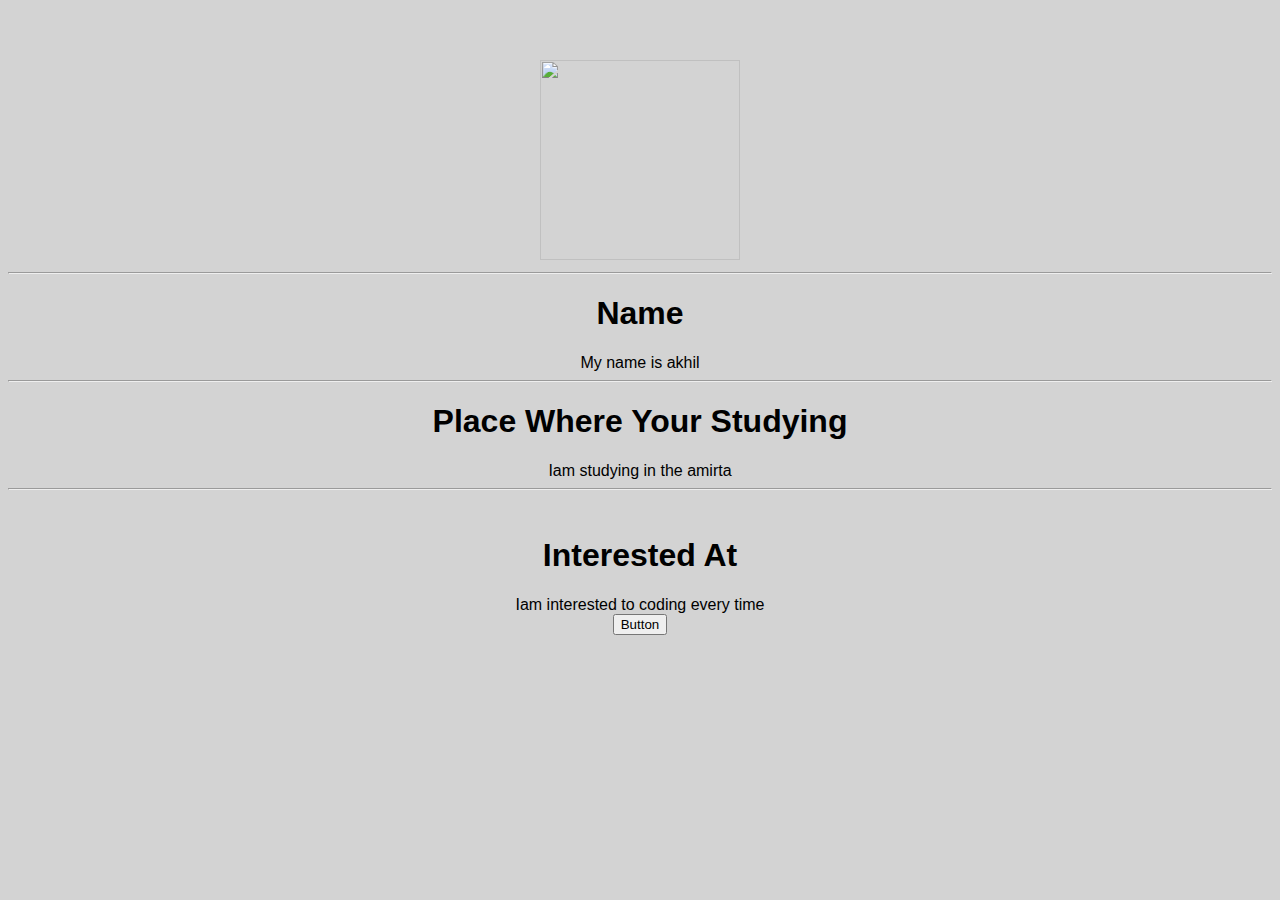
==== ui/index.html @ 0f9e9b07 "[imad-console] Updates ui/index.html" ====
<!doctype html>
<html>
    <head>
        <link href="/ui/style.css" rel="stylesheet" />
    </head>
    <body>
        <div class ="center">
        <div  class="center">
         <img src = "https://www.technobuffalo.com/wp-content/uploads/2017/06/Google-Chrome.jpg" width = "200px" height ="200px "/>
        </div>
      <hr/>
      <h1>Name </h1>
        <div >
                    My name is akhil
        </div>
        <hr/>
        <h1>Place Where Your Studying</h1>
        <div>
            Iam studying in the amirta
        </div>
        <hr/>
          <br>
       
         <h1>
             Interested At
             </h1>
         <div>
             Iam interested to coding every time
             
         </div>
    <div id="footer">
        <button id ="button" onclick = "myfunction()">Button</button>
         
        
    </div>
    </div>
        <script type="text/javascript" src="/ui/main.js">
        </script>
    </body>
</html>
---- ui/style.css ----
body {
    font-family: sans-serif;
    background-color: lightgrey;
    margin-top: 60px;
    
}

.center {
    text-align: center;
}

.text-big {
    font-size: 300%;
}

.bold {
    font-weight: bold;
}

.img-medium {
    height: 200px;
}

.Container{
             background: #ffb7b7;
               margin:auto;
             font-family: verdana;
             padding-left:20px;
             padding-right:20px;
             width:20000px;
             height:100px;
 }
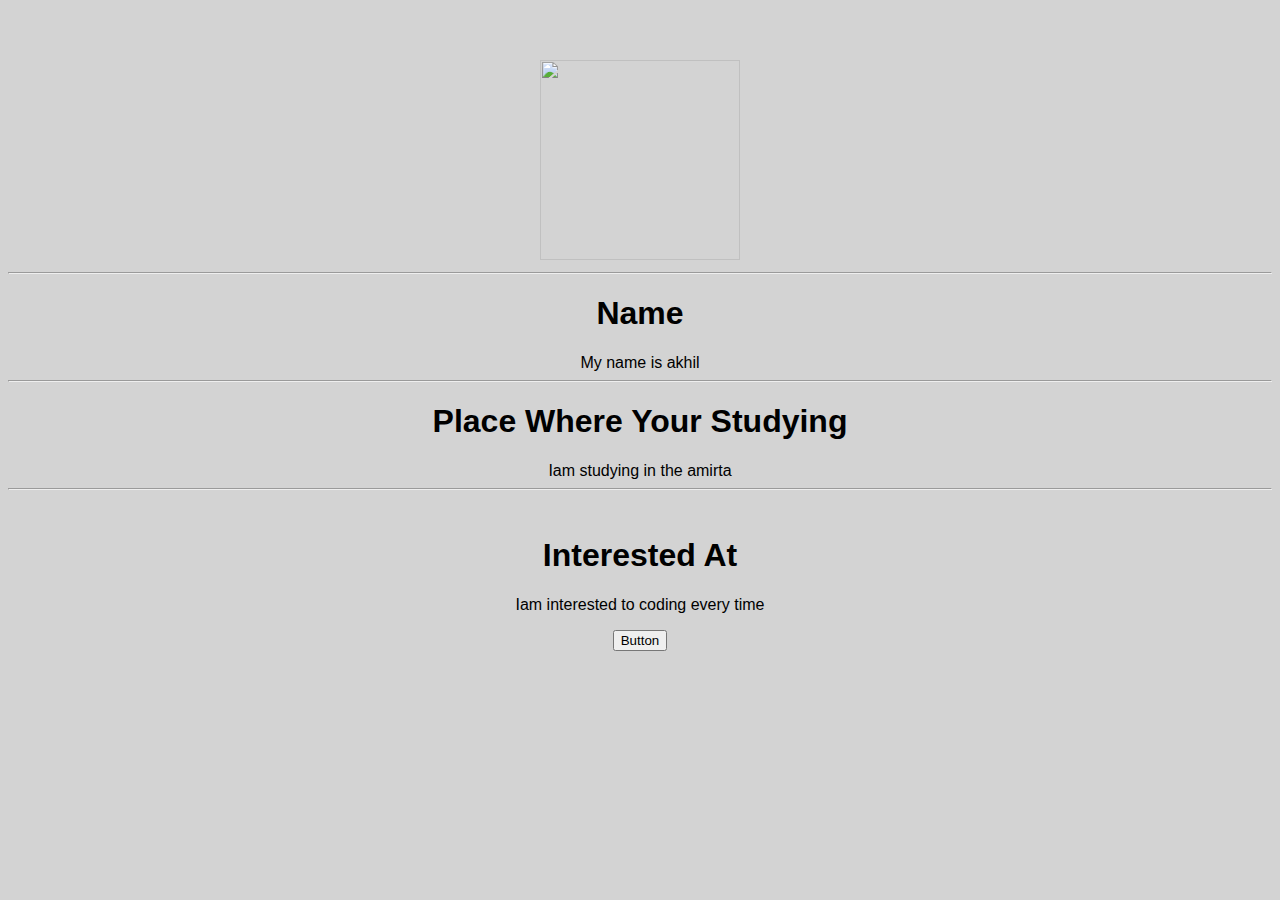
==== commit b38bc12e: "[imad-console] Updates ui/index.html" ====
--- a/ui/index.html
+++ b/ui/index.html
@@ -28,8 +28,9 @@
              Iam interested to coding every time
              
          </div>
+         <p id="button"></p>
     <div id="footer">
-        <button id ="button" onclick = "myfunction()">Button</button>
+        <button  onclick = "m()">Button</button>
          
         
     </div>
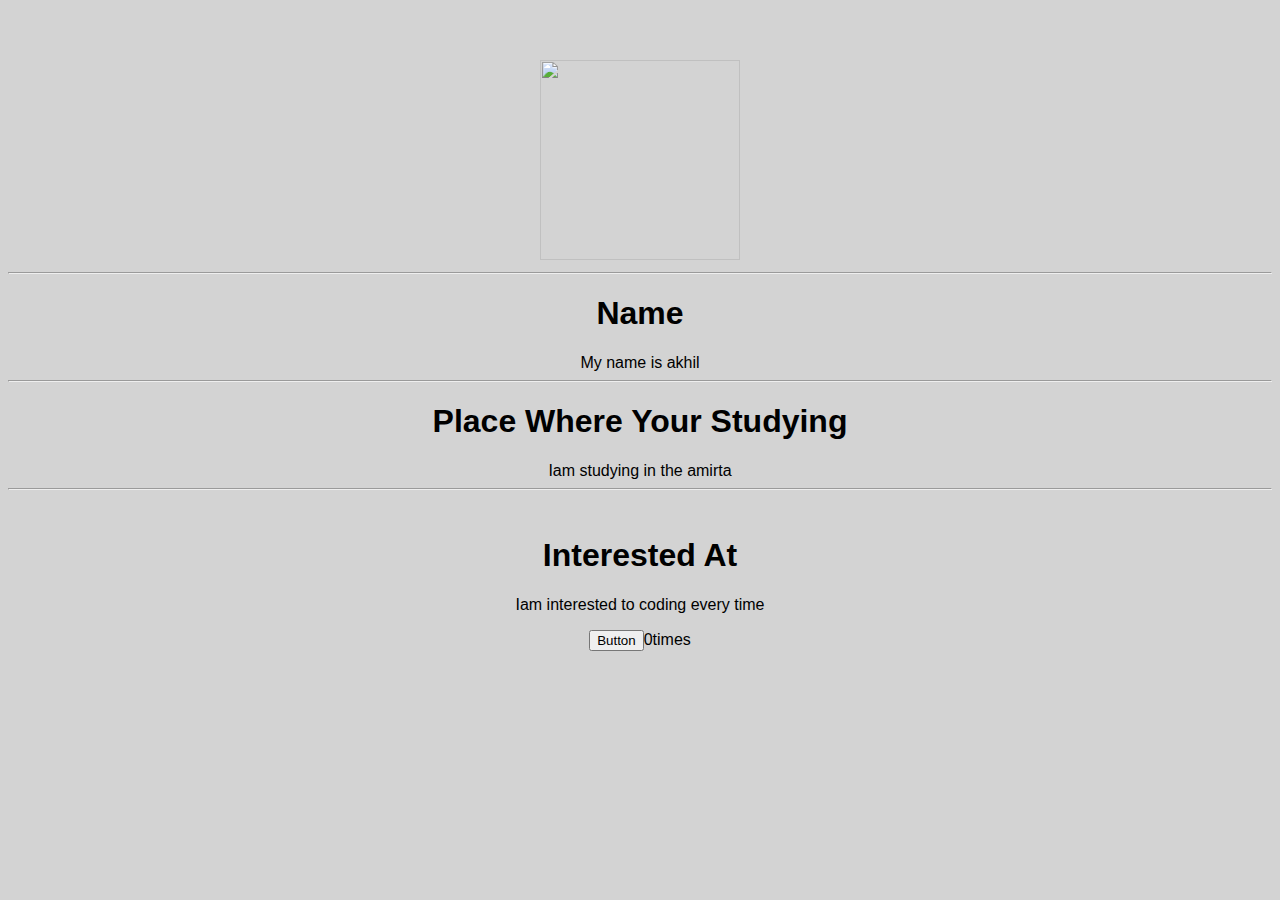
==== commit ad0aca91: "[imad-console] Updates ui/index.html" ====
--- a/ui/index.html
+++ b/ui/index.html
@@ -28,9 +28,9 @@
              Iam interested to coding every time
              
          </div>
-         <p id="button"></p>
+         <p id="counter"></p>
     <div id="footer">
-        <button  onclick = "m()">Button</button>
+        <button  onclick = "m()">Button</button><span id = 'count'>0</span>times
          
         
     </div>
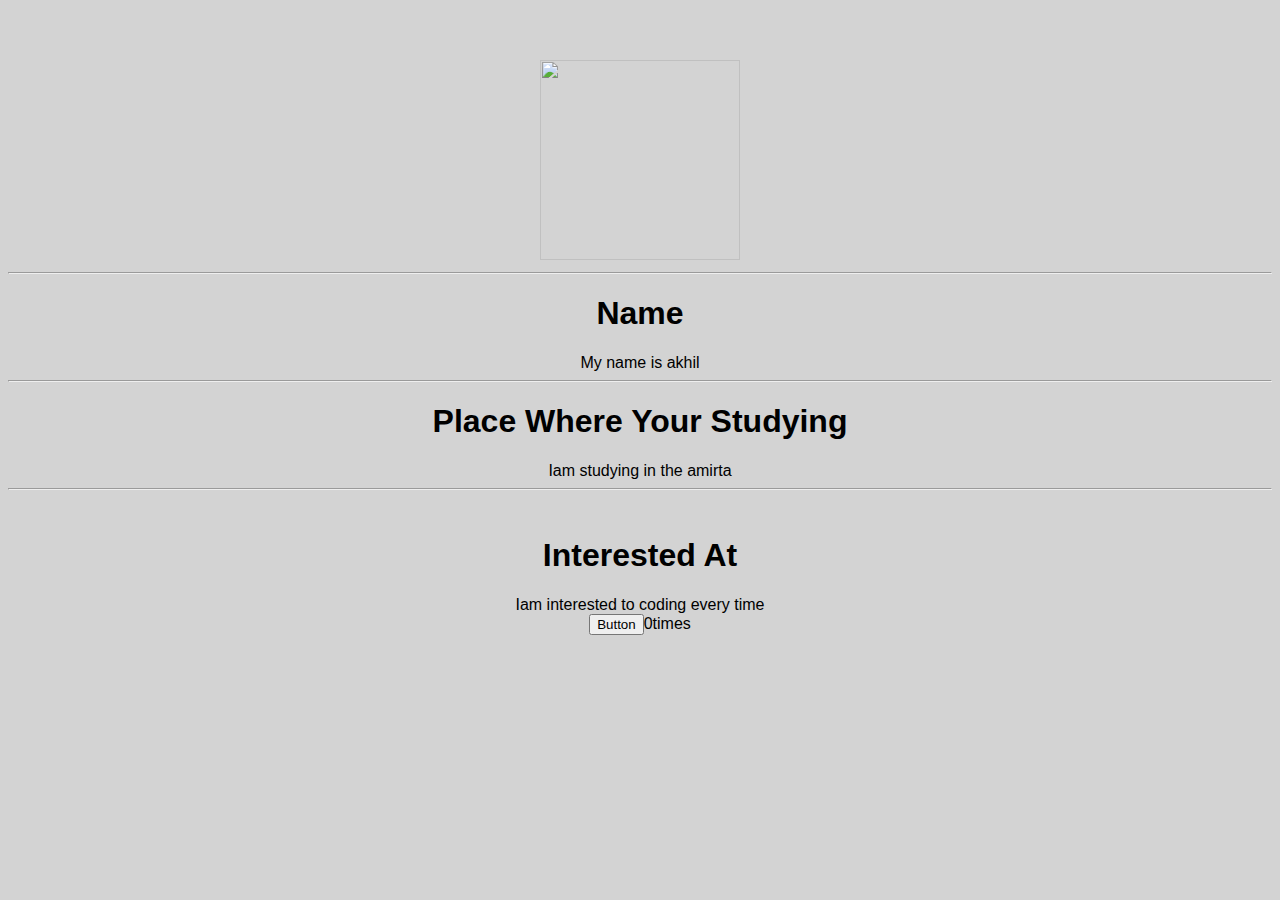
==== commit 62171d90: "[imad-console] Updates ui/index.html" ====
--- a/ui/index.html
+++ b/ui/index.html
@@ -28,9 +28,9 @@
              Iam interested to coding every time
              
          </div>
-         <p id="counter"></p>
+         
     <div id="footer">
-        <button  onclick = "m()">Button</button><span id = 'count'>0</span>times
+        <button  id= "counter">Button</button><span id = 'count'>0</span>times
          
         
     </div>
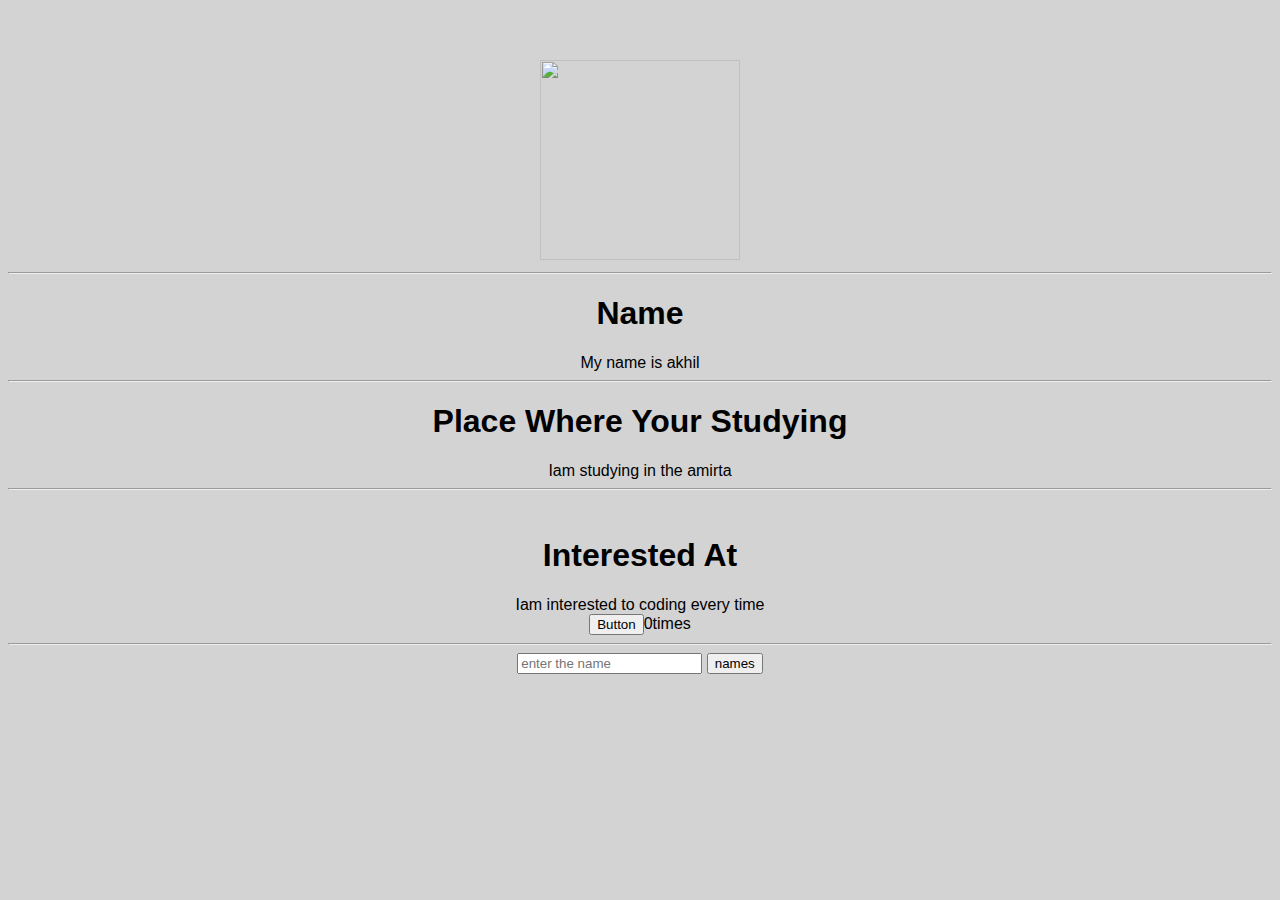
==== commit 53187a9b: "[imad-console] Updates ui/index.html" ====
--- a/ui/index.html
+++ b/ui/index.html
@@ -34,6 +34,12 @@
          
         
     </div>
+    <hr/>
+    <input type ='text' id ="name" placeholder = "enter the name">
+    <input type = 'Submit' id = "SubmitBox" value = 'names'>
+    <ui id = "list">
+        
+    </ui>
     </div>
         <script type="text/javascript" src="/ui/main.js">
         </script>
